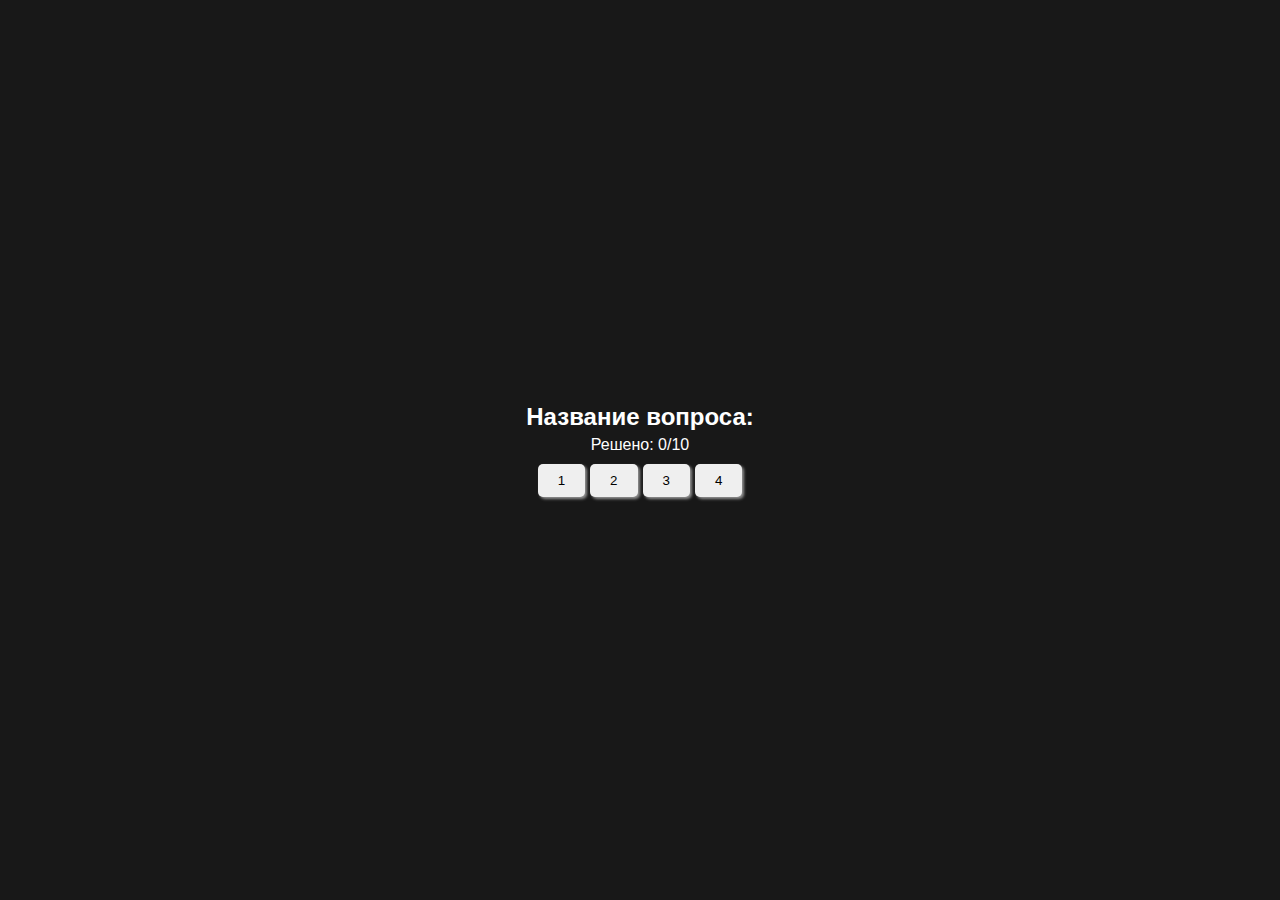
==== index.html @ 1a6b7dc9 "first upd" ====
<!DOCTYPE html>
<html lang="en">
<head>
    <meta charset="UTF-8">
    <meta name="viewport" content="width=device-width, initial-scale=1.0">
    <link rel="stylesheet" href="style.css">

    <title>Document</title>
</head>
<body>
    <h1 class="title">Тест</h1>
    <button class="startBtn" id="start">Начать</button>
    <div class="questionbox" id="main">
        <h2>Название вопроса:</h2>
        <p id="result">Решено: 0/10</p>
        <nav class="answers">
            <button>1</button>
            <button>2</button>
            <button>3</button>
            <button>4</button>
        </nav>
    </div>
    <script src="main.js"></script>
</body>
</html>
---- style.css ----
*{
    margin:0;
    padding:0;
    box-sizing: border-box;
}
body{
    color: white;
    background-color:#181818;
    font-family:'Gill Sans', 'Gill Sans MT', Calibri, 'Trebuchet MS', sans-serif;
    display: flex;
    flex-direction: column;
    align-items: center;
    justify-content: center;
    height: 100vh;
}
.title{
    display: none;
    text-align: center;
    margin-bottom: 30px;
}
.startBtn{
    display: none;
    padding: 9px 20px;
    border-radius: 10px;
    background-color: #5c5c5c;
    border: 0;
    box-shadow: 4px 3px 3px #8b8a8a;
    color: white;
    transition: 0.2s linear;
    
}
.startBtn:hover{
    background-color: #464646;
    box-shadow: 3px 2px 3px #757575;
}
.questionbox{
    display: flex;
    flex-direction: column;
    align-items: center;
    gap: 5px;
}
.answers {
    margin-top: 5px;
    display: flex;
    flex-direction: row;
    justify-content: space-between;
    gap: 5px;
}
.answers button{
    padding: 9px 20px;
    border-radius: 5px;
    border: none;
    box-shadow: 2px 2px 3px #949494;
}
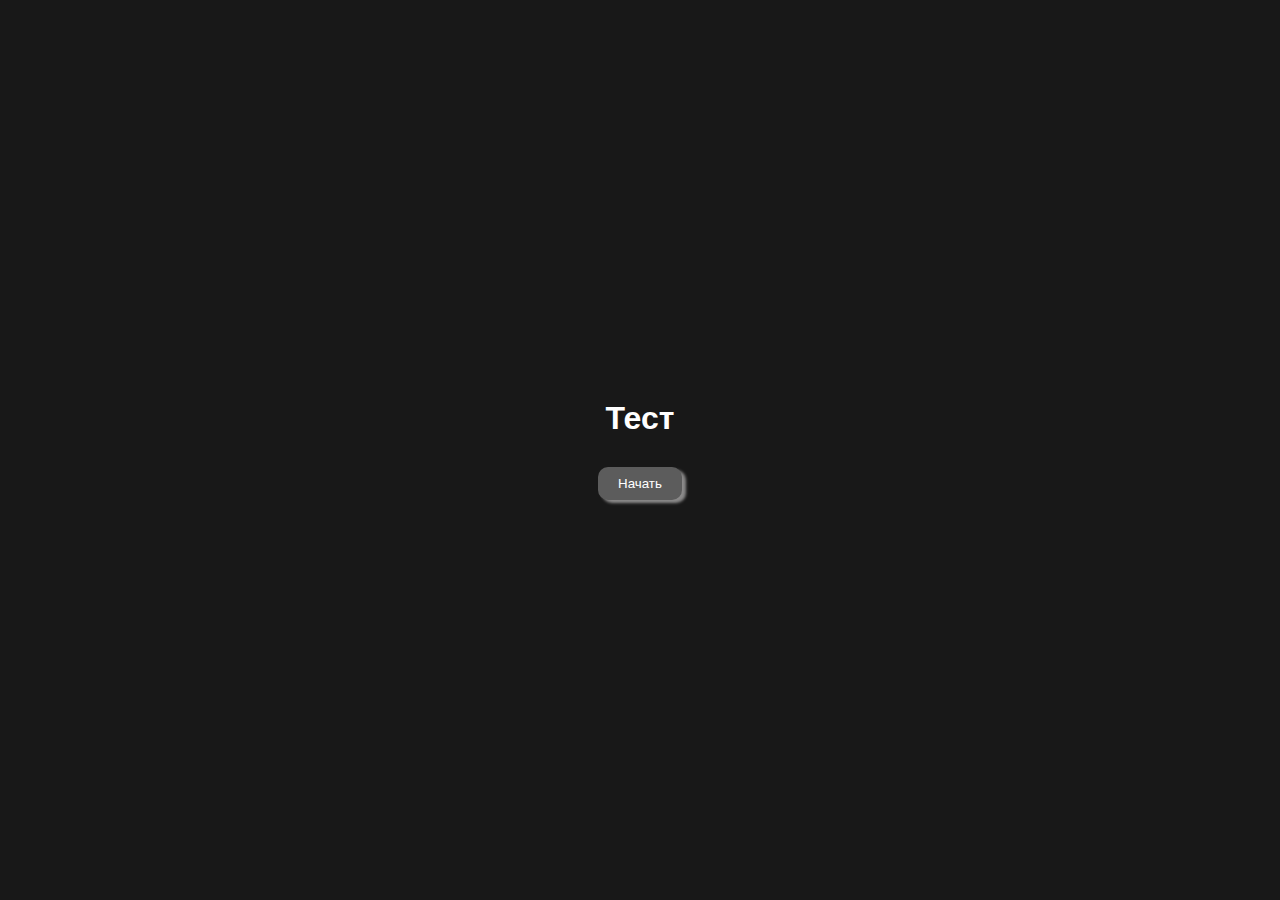
==== commit 53386948: "fullprogram" ====
--- a/index.html
+++ b/index.html
@@ -8,16 +8,16 @@
     <title>Document</title>
 </head>
 <body>
-    <h1 class="title">Тест</h1>
+    <h1 class="title" id ='title'>Тест</h1>
     <button class="startBtn" id="start">Начать</button>
-    <div class="questionbox" id="main">
+    <div class="questionbox close" id="main">
         <h2>Название вопроса:</h2>
-        <p id="result">Решено: 0/10</p>
+        <p>Решено: 0/10</p>
         <nav class="answers">
-            <button>1</button>
-            <button>2</button>
-            <button>3</button>
-            <button>4</button>
+            <button onclick="checkAnswer('1')"><b>1</b></button>
+            <button><b>2</b></button>
+            <button><b>3</b></button>
+            <button><b>4</b></button>
         </nav>
     </div>
     <script src="main.js"></script>
--- a/style.css
+++ b/style.css
@@ -14,12 +14,12 @@
     height: 100vh;
 }
 .title{
-    display: none;
+
     text-align: center;
     margin-bottom: 30px;
 }
 .startBtn{
-    display: none;
+
     padding: 9px 20px;
     border-radius: 10px;
     background-color: #5c5c5c;
@@ -35,6 +35,7 @@
 }
 .questionbox{
     display: flex;
+
     flex-direction: column;
     align-items: center;
     gap: 5px;
@@ -44,11 +45,15 @@
     display: flex;
     flex-direction: row;
     justify-content: space-between;
-    gap: 5px;
+    gap: 8px;
 }
 .answers button{
     padding: 9px 20px;
     border-radius: 5px;
     border: none;
     box-shadow: 2px 2px 3px #949494;
+    font-size: 15px;
+}
+.close{
+    display: none;
 }